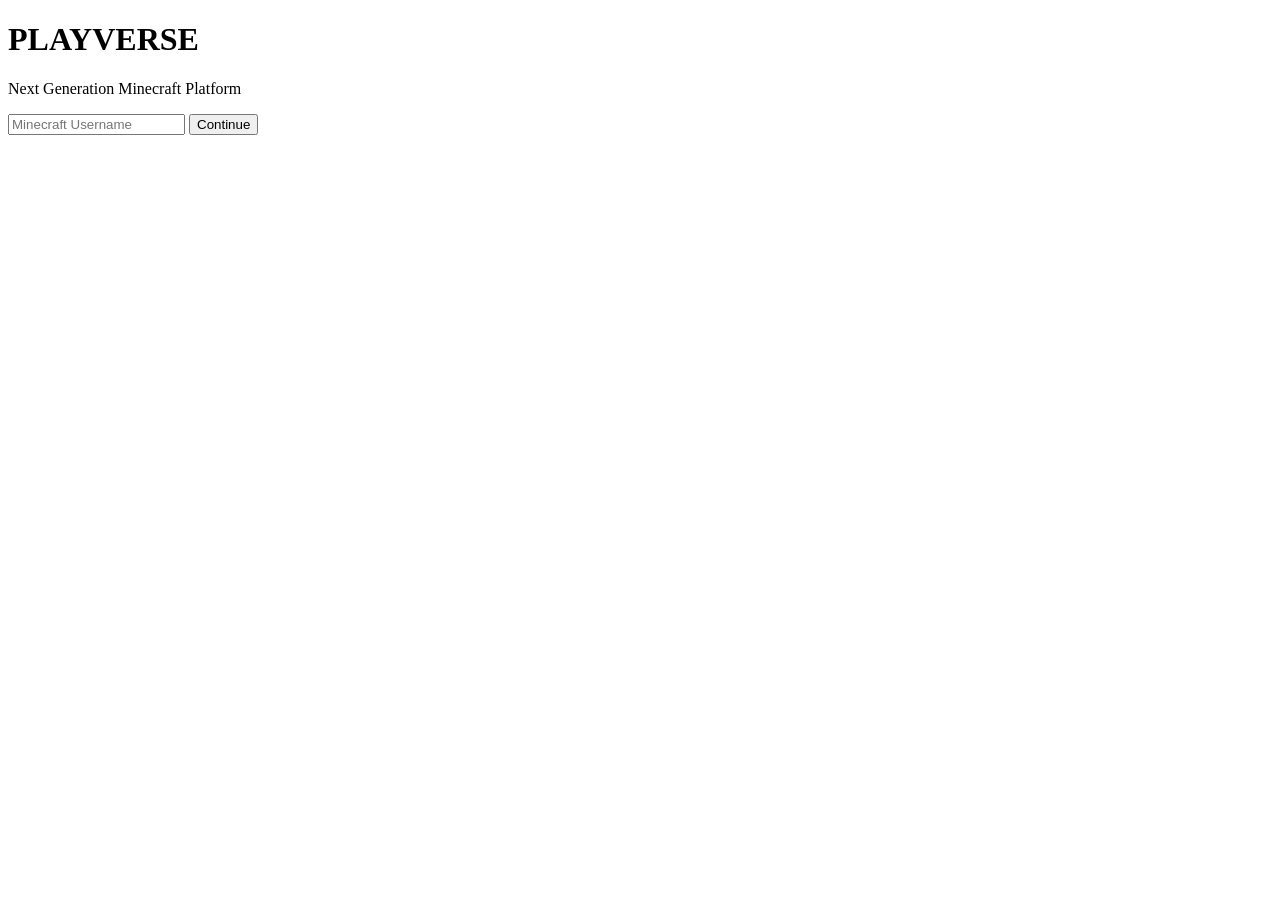
==== index.html @ c993982e "Create index.html" ====
<!DOCTYPE html>
<html lang="ar">
<head>
<meta charset="UTF-8">
<meta name="viewport" content="width=device-width, initial-scale=1.0">
<title>PlayVerse</title>

<link rel="stylesheet" href="style.css">
</head>

<body>

<div class="container">

<h1>PLAYVERSE</h1>

<p>Next Generation Minecraft Platform</p>

<input type="text" id="player" placeholder="Minecraft Username">

<button onclick="checkPlayer()">
Continue
</button>

<div id="message"></div>

</div>

<script src="script.js"></script>

</body>
  </html>
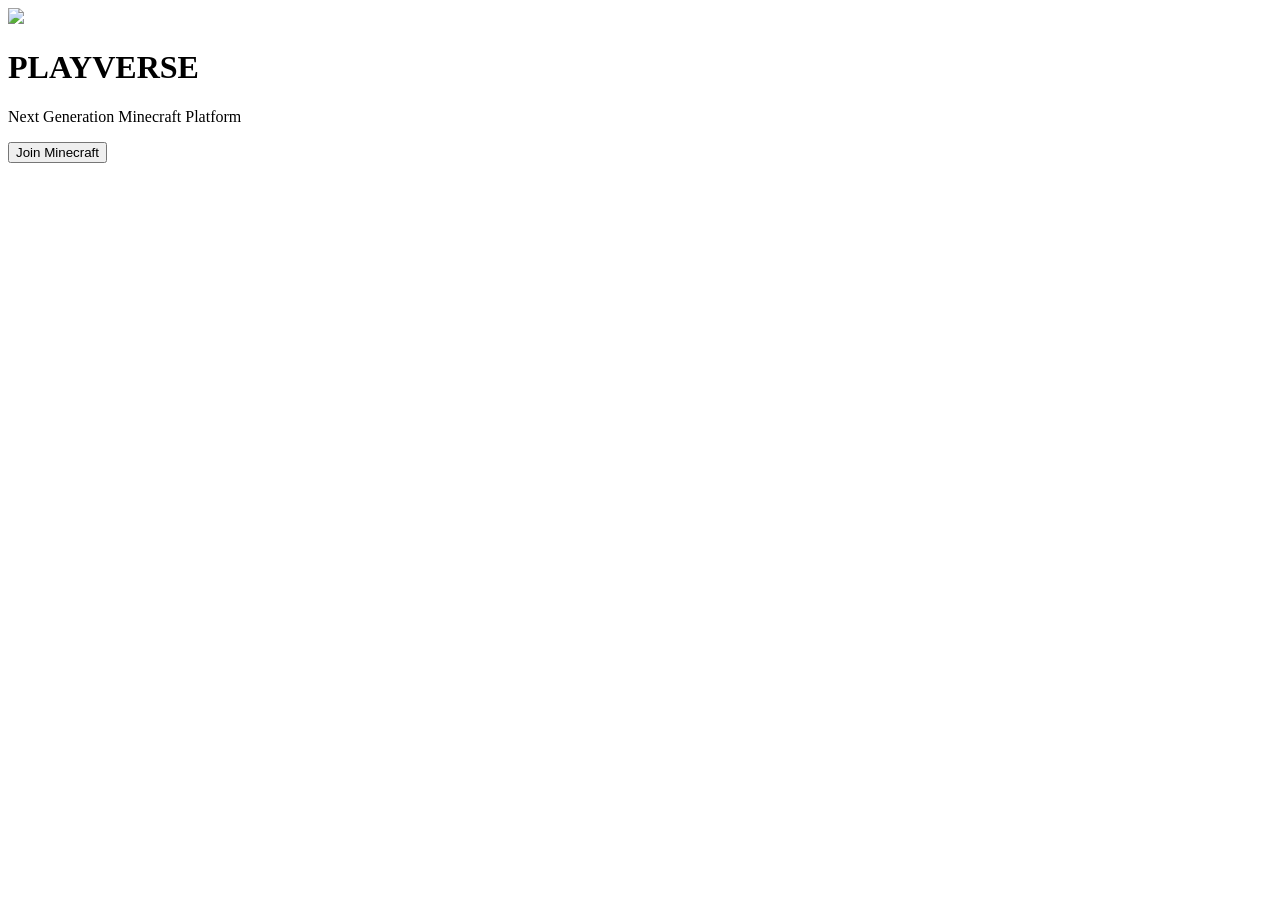
==== commit 36447ee5: "Update HTML structure and links for PlayVerse" ====
--- a/index.html
+++ b/index.html
@@ -1,32 +1,46 @@
 <!DOCTYPE html>
-<html lang="ar">
+<html lang="en">
+
 <head>
+
 <meta charset="UTF-8">
+
 <meta name="viewport" content="width=device-width, initial-scale=1.0">
+
 <title>PlayVerse</title>
 
-<link rel="stylesheet" href="style.css">
+<link rel="icon" href="assets/favicon.png">
+
+<link rel="stylesheet" href="css/style.css">
+
 </head>
 
 <body>
 
+<div class="background"></div>
+
 <div class="container">
+
+<img src="assets/logo.png" class="logo">
 
 <h1>PLAYVERSE</h1>
 
 <p>Next Generation Minecraft Platform</p>
 
-<input type="text" id="player" placeholder="Minecraft Username">
+<a href="login.html">
 
-<button onclick="checkPlayer()">
-Continue
+<button>
+
+Join Minecraft
+
 </button>
 
-<div id="message"></div>
+</a>
 
 </div>
 
-<script src="script.js"></script>
+<script src="js/script.js"></script>
 
 </body>
-  </html>
+
+</html>
--- a/css/style.css
+++ b/css/style.css
@@ -0,0 +1 @@
+
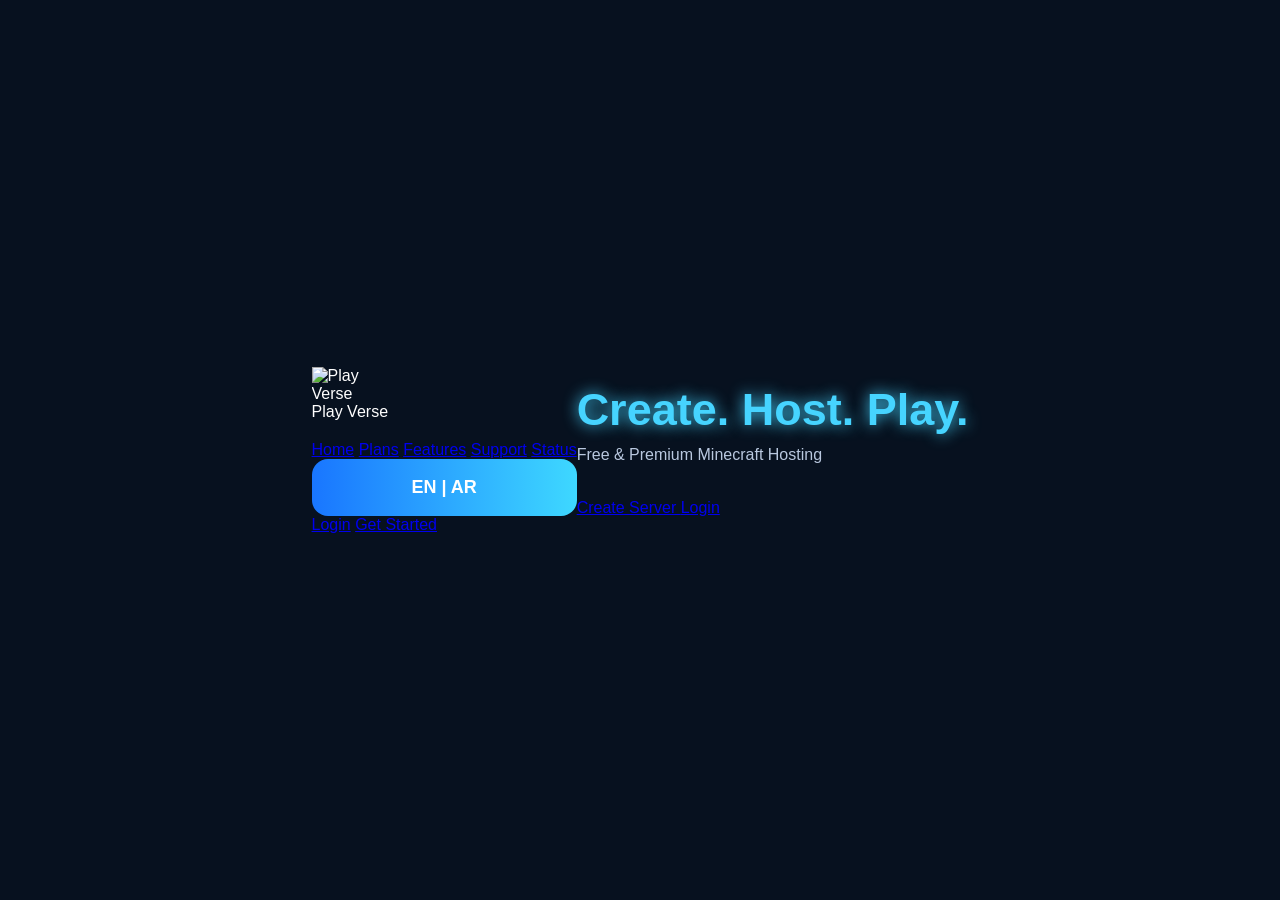
==== commit ee80f36a: "Refactor index.html to improve structure and content Added header and hero section with navigation a" ====
--- a/index.html
+++ b/index.html
@@ -1,46 +1,62 @@
 <!DOCTYPE html>
 <html lang="en">
+<head>
+    <meta charset="UTF-8">
+    <meta name="viewport" content="width=device-width, initial-scale=1.0">
+    <title>Play Verse | Create. Host. Play.</title>
 
-<head>
+    <link rel="icon" href="assets/favicon.png">
 
-<meta charset="UTF-8">
-
-<meta name="viewport" content="width=device-width, initial-scale=1.0">
-
-<title>PlayVerse</title>
-
-<link rel="icon" href="assets/favicon.png">
-
-<link rel="stylesheet" href="css/style.css">
-
+    <link rel="stylesheet" href="css/style.css">
+    <link rel="stylesheet" href="css/home.css">
 </head>
 
 <body>
 
-<div class="background"></div>
+<header>
 
-<div class="container">
+<div class="logo">
+<img src="assets/logo.png" alt="Play Verse">
+<span>Play Verse</span>
+</div>
 
-<img src="assets/logo.png" class="logo">
+<nav>
+<a href="#">Home</a>
+<a href="#">Plans</a>
+<a href="#">Features</a>
+<a href="#">Support</a>
+<a href="#">Status</a>
+</nav>
 
-<h1>PLAYVERSE</h1>
+<div class="actions">
+<button class="lang">EN | AR</button>
+<a href="login.html" class="login">Login</a>
+<a href="register.html" class="start">Get Started</a>
+</div>
 
-<p>Next Generation Minecraft Platform</p>
+</header>
 
-<a href="login.html">
+<section class="hero">
 
-<button>
+<h1>Create. Host. Play.</h1>
 
-Join Minecraft
+<p>
+Free & Premium Minecraft Hosting
+</p>
 
-</button>
-
+<div class="buttons">
+<a href="register.html" class="btn1">
+Create Server
 </a>
 
+<a href="login.html" class="btn2">
+Login
+</a>
 </div>
 
-<script src="js/script.js"></script>
+</section>
+
+<script src="js/home.js"></script>
 
 </body>
-
-</html>
+  </html>
--- a/css/style.css
+++ b/css/style.css
@@ -1 +1,133 @@
+@font-face{
 
+font-family:Cairo;
+
+src:url("../assets/fonts/Cairo.ttf");
+
+}
+
+*{
+
+margin:0;
+
+padding:0;
+
+box-sizing:border-box;
+
+font-family:Cairo,sans-serif;
+
+}
+
+body{
+
+background:#07111f;
+
+color:white;
+
+display:flex;
+
+justify-content:center;
+
+align-items:center;
+
+height:100vh;
+
+overflow:hidden;
+
+}
+
+.background{
+
+position:fixed;
+
+width:100%;
+
+height:100%;
+
+background:
+
+radial-gradient(circle at top,#123d73 0%,#07111f 70%);
+
+z-index:-1;
+
+}
+
+.container{
+
+width:90%;
+
+max-width:420px;
+
+padding:40px;
+
+border-radius:25px;
+
+background:rgba(15,26,48,.95);
+
+border:1px solid rgba(70,180,255,.25);
+
+text-align:center;
+
+box-shadow:0 0 40px rgba(0,160,255,.25);
+
+}
+
+.logo{
+
+width:90px;
+
+margin-bottom:20px;
+
+}
+
+h1{
+
+font-size:45px;
+
+color:#46d4ff;
+
+text-shadow:0 0 15px #46d4ff;
+
+}
+
+p{
+
+margin-top:10px;
+
+margin-bottom:35px;
+
+color:#b9c8df;
+
+}
+
+button{
+
+width:100%;
+
+padding:18px;
+
+border:none;
+
+border-radius:16px;
+
+font-size:18px;
+
+font-weight:bold;
+
+background:linear-gradient(90deg,#1976ff,#3ed8ff);
+
+color:white;
+
+cursor:pointer;
+
+transition:.3s;
+
+}
+
+button:hover{
+
+transform:translateY(-3px);
+
+box-shadow:0 0 25px #33cfff;
+
+  }
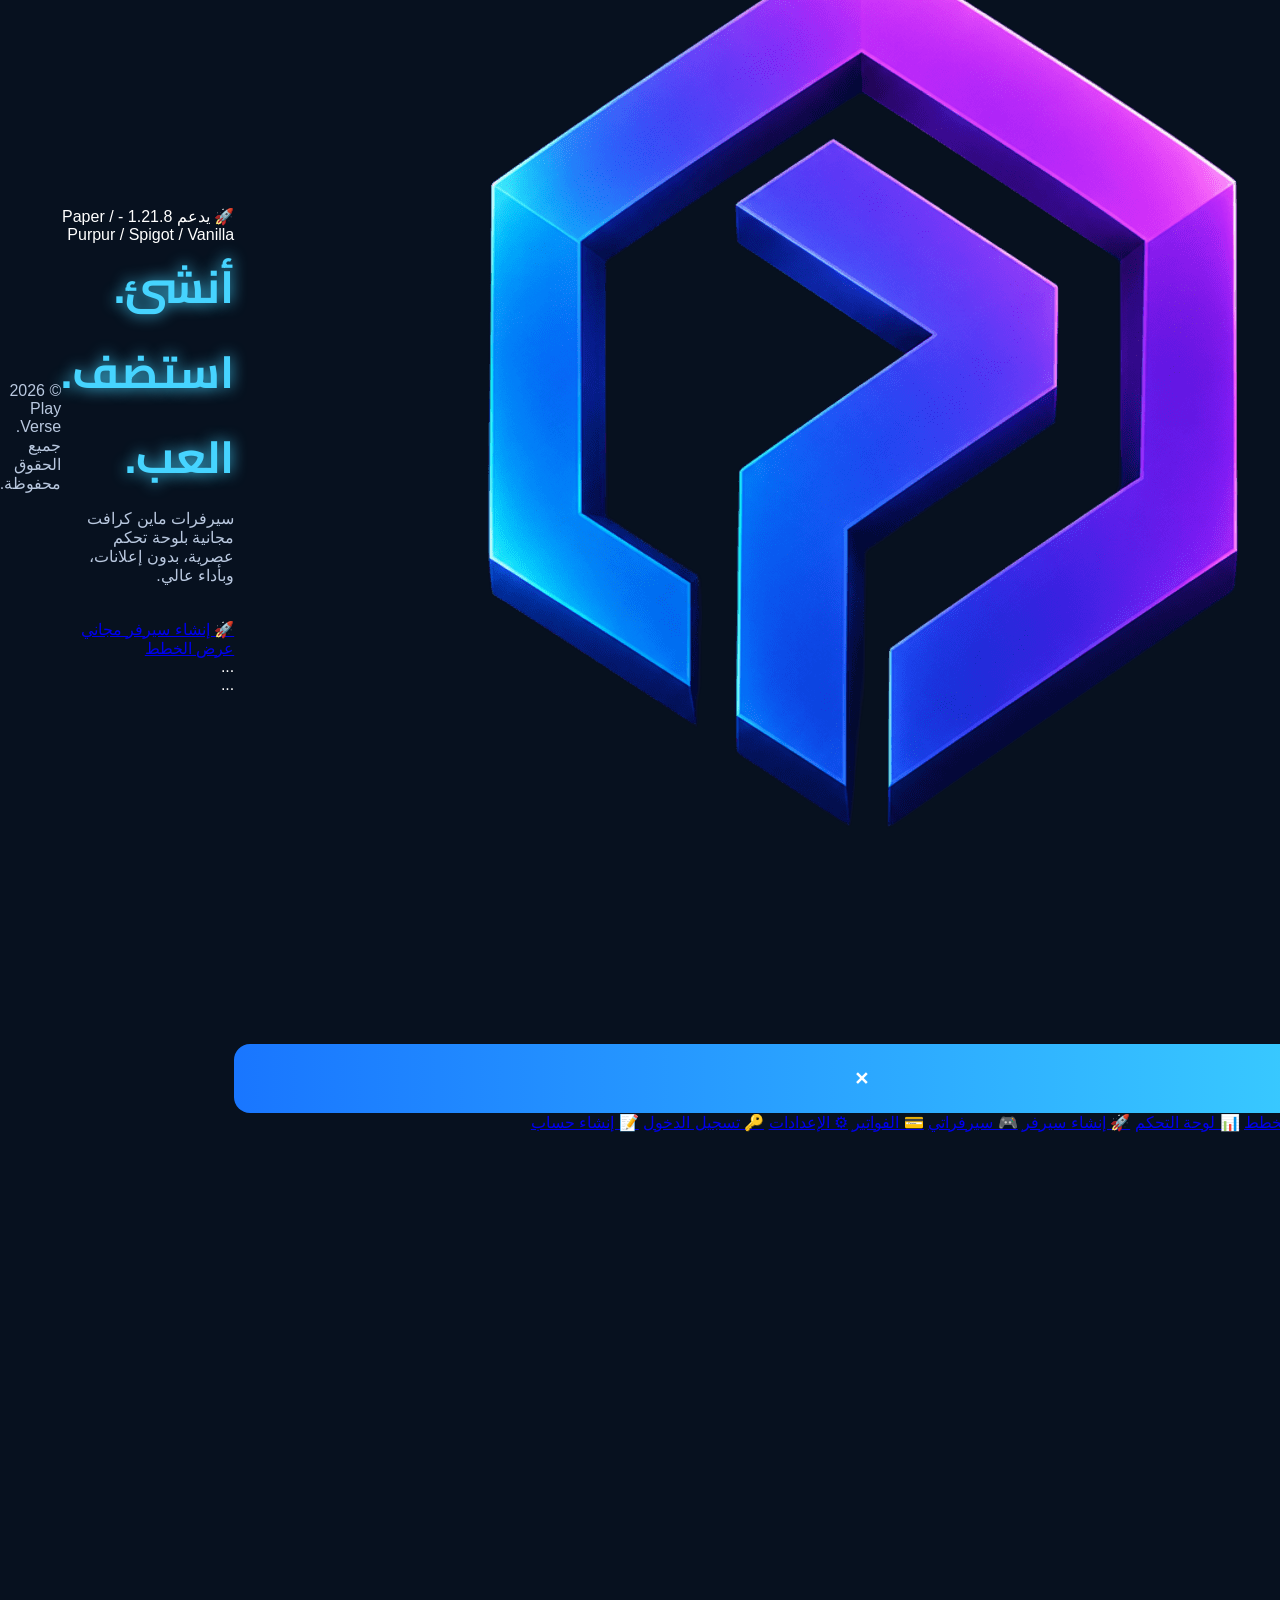
==== commit 5b984e24: "Update index.html for Arabic language support" ====
--- a/index.html
+++ b/index.html
@@ -1,62 +1,89 @@
 <!DOCTYPE html>
-<html lang="en">
+<html lang="ar" dir="rtl">
 <head>
-    <meta charset="UTF-8">
-    <meta name="viewport" content="width=device-width, initial-scale=1.0">
-    <title>Play Verse | Create. Host. Play.</title>
-
-    <link rel="icon" href="assets/favicon.png">
-
-    <link rel="stylesheet" href="css/style.css">
-    <link rel="stylesheet" href="css/home.css">
+<meta charset="UTF-8">
+<meta name="viewport" content="width=device-width, initial-scale=1.0">
+<meta name="description" content="استضافة ماين كرافت مجانية مع لوحة تحكم احترافية من Play Verse.">
+<title>Play Verse - Free Minecraft Hosting</title>
+<link rel="icon" type="image/png" href="assets/images/favicon.png">
+<link rel="preconnect" href="https://fonts.googleapis.com">
+<link rel="preconnect" href="https://fonts.gstatic.com" crossorigin>
+<link href="https://fonts.googleapis.com/css2?family=Cairo:wght@400;600;700;800&display=swap" rel="stylesheet">
+<link rel="stylesheet" href="css/style.css">
 </head>
-
 <body>
 
 <header>
+    <nav class="navbar">
+        <button class="menu-btn" id="menuToggle">
+            <img src="assets/images/menu.png" alt="Menu">
+        </button>
+        <a href="index.html" class="logo">
+            <img src="assets/images/logo.png" alt="Play Verse">
+            <span>Play Verse</span>
+        </a>
+        <div class="nav-links">
+            <a href="#features">✨ المميزات</a>
+            <a href="#plans">💎 الخطط</a>
+            <a href="login.html" class="btn-ghost">تسجيل الدخول</a>
+            <a href="register.html" class="btn-primary">ابدأ مجانًا</a>
+        </div>
+    </nav>
+</header>
 
-<div class="logo">
-<img src="assets/logo.png" alt="Play Verse">
-<span>Play Verse</span>
+<div class="overlay" id="overlay"></div>
+
+<div class="sidebar" id="sidebar">
+    <div class="sidebar-head">
+        <a href="index.html" class="logo">
+            <img src="assets/images/logo.png" alt="Play Verse">
+            <span>Play Verse</span>
+        </a>
+        <button class="close-btn" id="closeSidebar">✕</button>
+    </div>
+    <a href="index.html">🏠 الرئيسية</a>
+    <a href="#features">✨ المميزات</a>
+    <a href="#plans">💎 الخطط</a>
+    <a href="dashboard.html" class="need-login">📊 لوحة التحكم</a>
+    <a href="create-server.html" class="need-login">🚀 إنشاء سيرفر</a>
+    <a href="servers.html" class="need-login">🎮 سيرفراتي</a>
+    <a href="billing.html" class="need-login">💳 الفواتير</a>
+    <a href="settings.html" class="need-login">⚙ الإعدادات</a>
+    <a href="login.html">🔑 تسجيل الدخول</a>
+    <a href="register.html">📝 إنشاء حساب</a>
 </div>
 
-<nav>
-<a href="#">Home</a>
-<a href="#">Plans</a>
-<a href="#">Features</a>
-<a href="#">Support</a>
-<a href="#">Status</a>
-</nav>
+<main>
+  <section class="hero">
+    <span class="badge">🚀 يدعم 1.21.8 - Paper / Purpur / Spigot / Vanilla</span>
+    <h1>أنشئ. استضف. العب.</h1>
+    <p>سيرفرات ماين كرافت مجانية بلوحة تحكم عصرية، بدون إعلانات، وبأداء عالي.</p>
+    <div class="hero-actions">
+        <a href="register.html" class="btn-primary large">🚀 إنشاء سيرفر مجاني</a>
+        <a href="#plans" class="btn-secondary large">عرض الخطط</a>
+    </div>
+  </section>
+  <section id="features" class="features">...</section>
+  <section id="plans" class="plans">...</section>
+</main>
 
-<div class="actions">
-<button class="lang">EN | AR</button>
-<a href="login.html" class="login">Login</a>
-<a href="register.html" class="start">Get Started</a>
-</div>
+<footer>
+    <p>© 2026 Play Verse. جميع الحقوق محفوظة.</p>
+</footer>
 
-</header>
-
-<section class="hero">
-
-<h1>Create. Host. Play.</h1>
-
-<p>
-Free & Premium Minecraft Hosting
-</p>
-
-<div class="buttons">
-<a href="register.html" class="btn1">
-Create Server
-</a>
-
-<a href="login.html" class="btn2">
-Login
-</a>
-</div>
-
-</section>
-
-<script src="js/home.js"></script>
+<script src="js/auth.js"></script>
+<script>
+const menu=document.getElementById("menuToggle");
+const sidebar=document.getElementById("sidebar");
+const overlay=document.getElementById("overlay");
+const closeBtn=document.getElementById("closeSidebar");
+function openSidebar(){sidebar.classList.add("open");overlay.classList.add("show");}
+function closeSidebar(){sidebar.classList.remove("open");overlay.classList.remove("show");}
+menu.onclick=function(e){e.stopPropagation();sidebar.classList.contains("open")?closeSidebar():openSidebar();};
+closeBtn.onclick=closeSidebar;
+overlay.onclick=closeSidebar;
+document.addEventListener("click",function(e){if(!sidebar.contains(e.target)&&!menu.contains(e.target)){closeSidebar();}});
+</script>
 
 </body>
-  </html>
+    </html>
